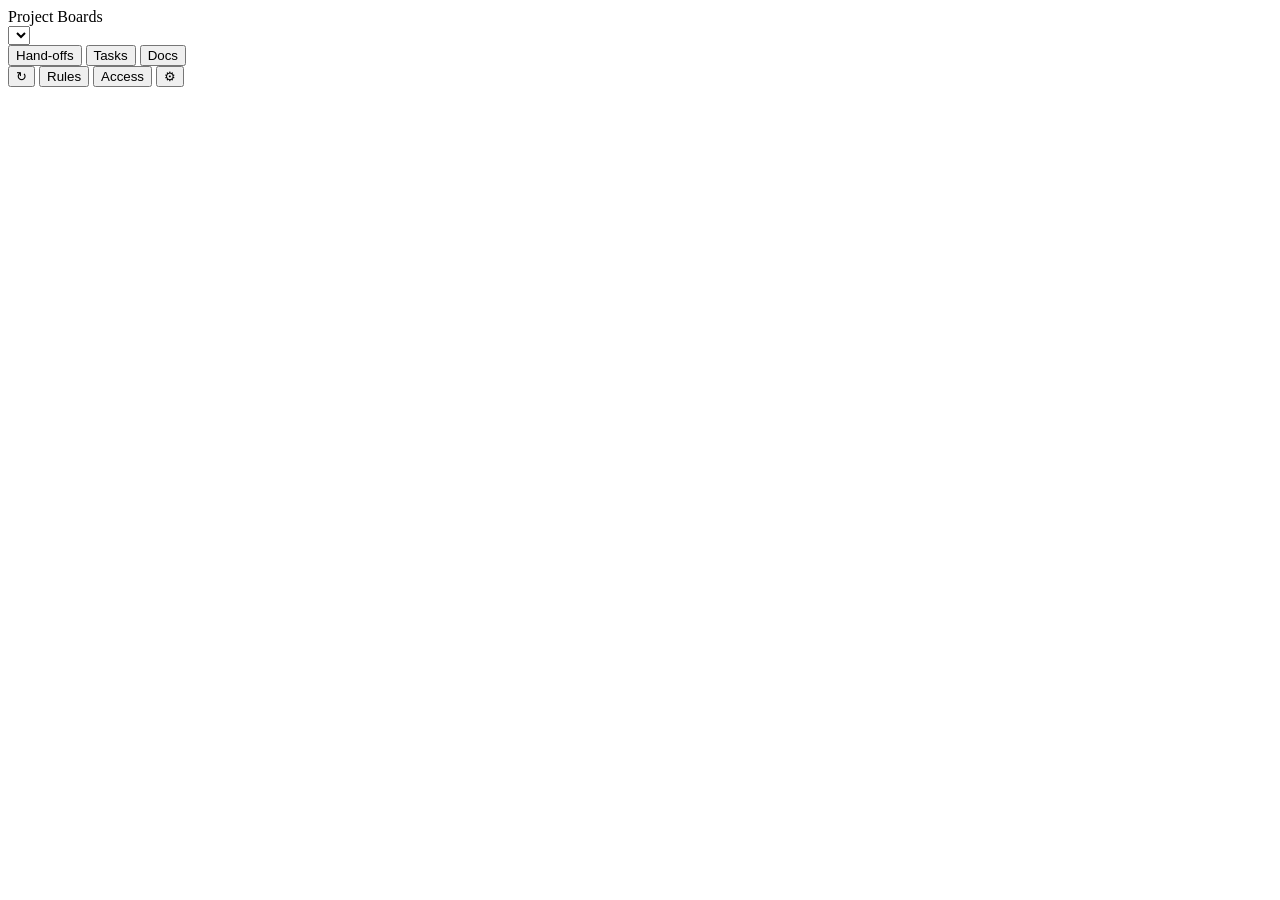
==== public/index.html @ cc7b4a46 "Publish Project Boards 1.7.0 Task board and hand-offs server, the pb command line, packaging for RHE" ====
<!doctype html>
<html lang="en">
<head>
<meta charset="utf-8">
<meta name="viewport" content="width=device-width, initial-scale=1">
<title>Project Boards</title>
<link rel="icon" href="data:image/svg+xml,%3Csvg xmlns='http://www.w3.org/2000/svg' viewBox='0 0 16 16'%3E%3Crect x='1' y='2' width='4' height='12' rx='1' fill='%235b6bd6'/%3E%3Crect x='6' y='2' width='4' height='8' rx='1' fill='%23e0a12b'/%3E%3Crect x='11' y='2' width='4' height='5' rx='1' fill='%232f9e6e'/%3E%3C/svg%3E">
<link rel="stylesheet" href="/style.css">
</head>
<body>
<header class="top">
	<div class="brand">Project Boards</div>
	<select id="project" aria-label="Project"></select>
	<nav class="tabs" role="tablist">
		<button class="tab" data-tab="handoffs" role="tab">Hand-offs <span class="badge" id="badge-handoffs"></span></button>
		<button class="tab" data-tab="tasks" role="tab">Tasks <span class="badge muted" id="badge-tasks"></span></button>
		<button class="tab" data-tab="docs" role="tab">Docs <span class="badge muted" id="badge-docs"></span></button>
	</nav>
	<div class="spacer"></div>
	<span class="agents" id="agents" title="Sub-agents this project may run at once"></span>
	<span class="conn" id="conn" title="Live connection to the server"></span>
	<button class="icon" id="resync" title="Reload this project from the server" aria-label="Reload this project from the server">&#8635;</button>
	<button id="open-rules" title="Rules for every project">Rules</button>
	<button id="open-access" title="Logins: who and what can use the boards">Access</button>
	<button id="sign-in-out" hidden></button>
	<button class="icon" id="open-settings" title="Project settings" aria-label="Project settings">&#9881;</button>
</header>
<div class="banner" id="banner" hidden></div>
<main>
	<section id="tab-handoffs" class="tabpane" hidden>
		<div class="message-box">
			<textarea id="message-text" rows="2" placeholder="Message Claude (it lands in this project's inbox)"></textarea>
			<button id="message-send" class="primary">Send to Claude</button>
		</div>
		<h2 class="section-title">Waiting for you <span class="count" id="count-waiting"></span></h2>
		<div id="waiting" class="lanes"></div>
		<h2 class="section-title">Answered &mdash; Claude has not picked these up yet <span class="count" id="count-answered"></span></h2>
		<div class="notify-bar" id="notify-bar" hidden>
			<button id="notify-sessions" class="primary">Tell waiting sessions</button>
			<span class="hint" id="notify-status"></span>
		</div>
		<div id="answered" class="cards"></div>
		<details class="done-section">
			<summary><h2 class="section-title inline">Done <span class="count" id="count-acted"></span></h2></summary>
			<input id="done-filter" class="filter" placeholder="Filter done hand-offs">
			<div id="acted" class="cards"></div>
		</details>
	</section>
	<section id="tab-tasks" class="tabpane" hidden>
		<div class="tasks-toolbar">
			<input id="task-filter" class="filter" placeholder="Filter tasks (id, title, owner, state)">
			<button id="add-task">Add task</button>
		</div>
		<div class="board">
			<div class="column" data-status="todo"><h2>Not started <span class="count"></span></h2><div class="col-cards"></div></div>
			<div class="column" data-status="active"><h2>Being worked on <span class="count"></span></h2><div class="col-cards"></div></div>
			<div class="column" data-status="done"><h2>Complete <span class="count"></span></h2><div class="col-cards"></div><button class="more" hidden></button></div>
		</div>
	</section>
	<section id="tab-docs" class="tabpane" hidden>
		<div class="docs-layout">
			<aside class="docs-side">
				<div class="docs-toolbar"><input id="doc-filter" class="filter" placeholder="Filter docs (title, tags, text)"><button id="new-doc" class="primary">New doc</button></div>
				<div id="doc-list" class="doc-list"></div>
			</aside>
			<div id="doc-pane" class="doc-pane"></div>
		</div>
	</section>
	<section id="empty" class="empty" hidden></section>
</main>

<aside id="drawer" class="drawer" hidden>
	<div class="drawer-head"><h2 id="drawer-title"></h2><button class="icon" id="drawer-close" aria-label="Close">&times;</button></div>
	<div id="drawer-body"></div>
</aside>

<dialog id="settings">
	<form method="dialog" id="settings-form">
		<h2>Project settings</h2>
		<label>Name <input name="name" required></label>
		<label>Path <input name="path" placeholder="/path/to/repo"></label>
		<label>Description <input name="description"></label>
		<label>Sub-agents allowed at once
			<select name="maxSubagents"></select>
			<small>How many sub-agents Claude may run for this project. 0 = none (Claude works alone).</small>
		</label>
		<label>Hand-off lanes <input name="lanes" placeholder="e.g. PC1, PC2 (blank for one list)"></label>
		<label>Banner <input name="banner" placeholder="One line shown above the board"></label>
		<div class="onboard">
			<div>This project's instructions for a Claude session:</div>
			<code id="onboard-url"></code> <button type="button" id="copy-onboard">Copy</button>
			<div class="enrol-row">Enrol a new project from scratch:</div>
			<code class="enrol-url"></code> <button type="button" class="copy-enrol">Copy</button>
		</div>
		<menu><button value="cancel" formnovalidate>Cancel</button><button value="save" class="primary">Save</button></menu>
	</form>
</dialog>

<dialog id="rules">
	<form method="dialog" id="rules-form">
		<h2>Global rules</h2>
		<p class="hint">Apply to every project. Claude sessions read them each session (<code>pb rules</code>, the onboarding page). One rule per box; empty boxes are dropped.</p>
		<div id="rules-list"></div>
		<button type="button" id="add-rule">Add a rule</button>
		<menu><button value="cancel" formnovalidate>Cancel</button><button value="save" class="primary">Save</button></menu>
	</form>
</dialog>

<dialog id="access">
	<form method="dialog" id="access-form">
		<h2>Access</h2>
		<p class="hint" id="access-signed-out" hidden>Sign in to manage access: <a href="/login?next=/">sign in</a>.</p>
		<div id="access-body">
			<label>Logins
				<select name="mode">
					<option value="optional">Optional: signing in works, nothing is refused yet</option>
					<option value="required">Required: the page and every app must sign in</option>
					<option value="off">Off: no logins, the board is open to anyone who can reach it</option>
				</select>
				<small id="access-mode-note"></small>
			</label>
			<h3 class="section-title">Signed-in apps</h3>
			<p class="hint">Each machine running Claude signs in once with <code>pb login</code> (it opens a tab here to approve it). Get pb with <code id="install-cmd"></code>.</p>
			<div class="access-table-wrap"><table class="access-table" id="tokens-table"></table></div>
			<div class="access-row"><input id="token-name" placeholder="Name for a token (for a script or CI)"><button type="button" id="make-token">Make a token</button></div>
			<div class="new-token" id="new-token" hidden></div>
			<h3 class="section-title">Signed-in browsers</h3>
			<div class="access-table-wrap"><table class="access-table" id="sessions-table"></table></div>
			<p class="hint">Change the password with <code id="password-cmd"></code> (signs every browser out; apps stay signed in).</p>
		</div>
		<menu><button value="cancel">Close</button></menu>
	</form>
</dialog>

<dialog id="doc-history">
	<form method="dialog">
		<h2 id="doc-history-title">History</h2>
		<p class="hint">The last 50 versions are kept. Restoring one saves it as a new version.</p>
		<div class="access-table-wrap"><table class="access-table" id="doc-history-table"></table></div>
		<menu><button value="cancel">Close</button></menu>
	</form>
</dialog>

<dialog id="add-project">
	<form method="dialog" id="add-project-form">
		<h2>Add a project</h2>
		<label>Slug <input name="slug" required pattern="[a-z0-9][a-z0-9-]*" placeholder="short-lower-case"></label>
		<label>Name <input name="name" required></label>
		<label>Path <input name="path" placeholder="/path/to/repo"></label>
		<div class="onboard">
			<div>Or let a Claude session enrol its own project: give it</div>
			<code class="enrol-url"></code> <button type="button" class="copy-enrol">Copy</button>
		</div>
		<menu><button value="cancel" formnovalidate>Cancel</button><button value="add" class="primary">Add</button></menu>
	</form>
</dialog>

<dialog id="add-task-dialog">
	<form method="dialog" id="add-task-form">
		<h2>Add a task</h2>
		<label>Title <input name="title" required></label>
		<label>State <input name="state" value="open"></label>
		<label>Details <textarea name="body" rows="8" placeholder="Markdown"></textarea></label>
		<menu><button value="cancel" formnovalidate>Cancel</button><button value="add" class="primary">Add</button></menu>
	</form>
</dialog>

<div id="lightbox" class="lightbox" hidden></div>
<script src="/render.js"></script>
<script src="/app.js"></script>
</body>
</html>
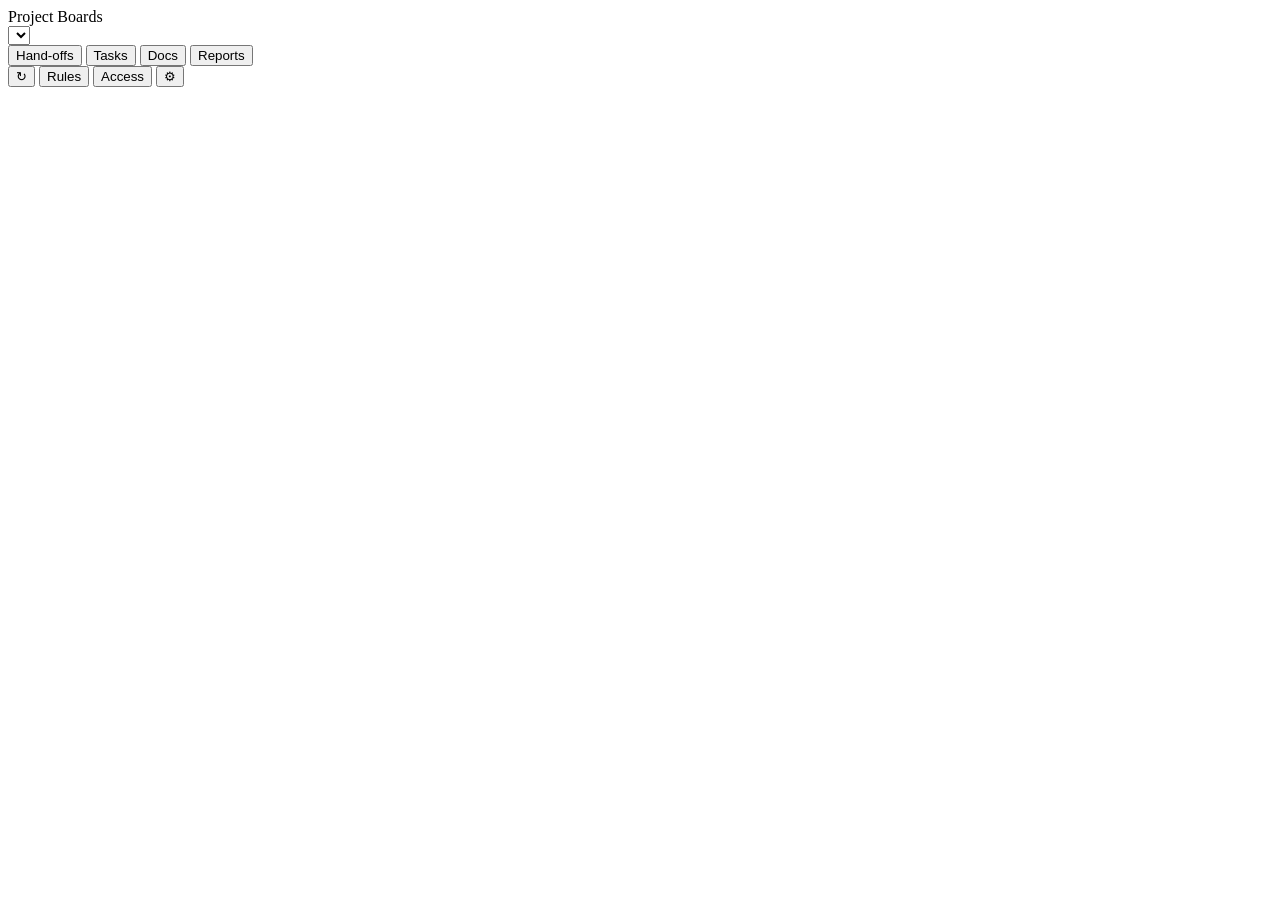
==== commit e37e4901: "Reports: builds out in the world send crashes and diagnostics to the board on a write-only ingest ke" ====
--- a/public/index.html
+++ b/public/index.html
@@ -15,28 +15,33 @@
 		<button class="tab" data-tab="handoffs" role="tab">Hand-offs <span class="badge" id="badge-handoffs"></span></button>
 		<button class="tab" data-tab="tasks" role="tab">Tasks <span class="badge muted" id="badge-tasks"></span></button>
 		<button class="tab" data-tab="docs" role="tab">Docs <span class="badge muted" id="badge-docs"></span></button>
+		<button class="tab" data-tab="reports" role="tab">Reports <span class="badge" id="badge-reports"></span></button>
 	</nav>
 	<div class="spacer"></div>
 	<span class="agents" id="agents" title="Sub-agents this project may run at once"></span>
-	<span class="conn" id="conn" title="Live connection to the server"></span>
 	<button class="icon" id="resync" title="Reload this project from the server" aria-label="Reload this project from the server">&#8635;</button>
+	<button id="open-updates" title="Check for a new version" hidden>Updates</button>
 	<button id="open-rules" title="Rules for every project">Rules</button>
 	<button id="open-access" title="Logins: who and what can use the boards">Access</button>
 	<button id="sign-in-out" hidden></button>
 	<button class="icon" id="open-settings" title="Project settings" aria-label="Project settings">&#9881;</button>
 </header>
 <div class="banner" id="banner" hidden></div>
+<div class="banner archived-banner" id="archived-banner" hidden>This project is archived and read-only. <button id="restore-project">Restore</button></div>
 <main>
 	<section id="tab-handoffs" class="tabpane" hidden>
 		<div class="message-box">
-			<textarea id="message-text" rows="2" placeholder="Message Claude (it lands in this project's inbox)"></textarea>
-			<button id="message-send" class="primary">Send to Claude</button>
+			<div class="message-compose">
+				<textarea id="message-text" rows="2" placeholder="Message Claude (it lands in this project's inbox). Paste or drop images here too."></textarea>
+				<div id="message-media" class="media message-media" hidden></div>
+			</div>
+			<button id="message-send" class="primary" title="Send to Claude (Ctrl+Enter)">Send to Claude</button>
 		</div>
 		<h2 class="section-title">Waiting for you <span class="count" id="count-waiting"></span></h2>
 		<div id="waiting" class="lanes"></div>
 		<h2 class="section-title">Answered &mdash; Claude has not picked these up yet <span class="count" id="count-answered"></span></h2>
 		<div class="notify-bar" id="notify-bar" hidden>
-			<button id="notify-sessions" class="primary">Tell waiting sessions</button>
+			<button id="notify-sessions" class="primary" title="Tell Claude sessions working on this project about your answers now">Tell sessions now</button>
 			<span class="hint" id="notify-status"></span>
 		</div>
 		<div id="answered" class="cards"></div>
@@ -64,6 +69,23 @@
 				<div id="doc-list" class="doc-list"></div>
 			</aside>
 			<div id="doc-pane" class="doc-pane"></div>
+		</div>
+	</section>
+	<section id="tab-reports" class="tabpane" hidden>
+		<div class="docs-layout">
+			<aside class="docs-side">
+				<div class="docs-toolbar">
+					<input id="report-filter" class="filter" placeholder="Filter reports (title, app, version, platform)">
+					<select id="report-status" aria-label="Which reports">
+						<option value="">All</option>
+						<option value="new">New</option>
+						<option value="kept">Kept</option>
+						<option value="done">Done</option>
+					</select>
+				</div>
+				<div id="report-list" class="doc-list"></div>
+			</aside>
+			<div id="report-pane" class="doc-pane"></div>
 		</div>
 	</section>
 	<section id="empty" class="empty" hidden></section>
@@ -92,6 +114,19 @@
 			<div class="enrol-row">Enrol a new project from scratch:</div>
 			<code class="enrol-url"></code> <button type="button" class="copy-enrol">Copy</button>
 		</div>
+		<div class="keys-section">
+			<h3 class="section-title">Ingest keys</h3>
+			<p class="hint">A key lets one build out in the world send reports to this project and do nothing else: it cannot
+				read the board, the tasks, the docs or even its own reports. Reports arrive on the <strong>Reports</strong> tab.
+				The key is shown once when it is made; if it is lost or leaked, rotate it.</p>
+			<div class="access-table-wrap"><table class="access-table" id="keys-table"></table></div>
+			<div class="access-row"><input id="key-name" placeholder="What is sending (e.g. Frameling beta)"><button type="button" id="make-key">Make a key</button></div>
+			<div class="new-token" id="new-key" hidden></div>
+		</div>
+		<div class="danger-zone" id="danger-zone">
+			<div><button type="button" id="archive-project">Archive project</button> <small>Hides it and makes it read-only. You can restore it.</small></div>
+			<div><button type="button" id="open-delete-project" class="danger">Delete project...</button> <small>Permanent.</small></div>
+		</div>
 		<menu><button value="cancel" formnovalidate>Cancel</button><button value="save" class="primary">Save</button></menu>
 	</form>
 </dialog>
@@ -109,7 +144,7 @@
 <dialog id="access">
 	<form method="dialog" id="access-form">
 		<h2>Access</h2>
-		<p class="hint" id="access-signed-out" hidden>Sign in to manage access: <a href="/login?next=/">sign in</a>.</p>
+		<p class="hint" id="access-signed-out" hidden>Sign in to manage access: <a href="/login">sign in</a>.</p>
 		<div id="access-body">
 			<label>Logins
 				<select name="mode">
@@ -141,6 +176,24 @@
 	</form>
 </dialog>
 
+<dialog id="updates">
+	<form method="dialog">
+		<h2>Updates</h2>
+		<p id="updates-summary">Checking...</p>
+		<div id="updates-progress" class="update-progress" hidden><progress max="100"></progress><span class="hint"></span></div>
+		<pre id="updates-notes" class="update-notes" hidden></pre>
+		<p class="hint" id="updates-detail" hidden></p>
+		<menu><button type="button" id="updates-check">Check again</button><button value="cancel">Close</button><button type="button" id="updates-install" class="primary" hidden>Update now</button></menu>
+	</form>
+</dialog>
+<dialog id="delete-project">
+	<form method="dialog" id="delete-project-form">
+		<h2>Delete <span id="delete-project-name"></span>?</h2>
+		<p>This permanently deletes <strong id="delete-project-counts"></strong>, with all history, media and share links. It cannot be undone.</p>
+		<label>Type <code id="delete-project-slug"></code> to confirm <input name="confirm" autocomplete="off" spellcheck="false"></label>
+		<menu><button value="cancel" formnovalidate>Cancel</button><button value="delete" class="danger" id="delete-project-confirm" disabled>Delete permanently</button></menu>
+	</form>
+</dialog>
 <dialog id="add-project">
 	<form method="dialog" id="add-project-form">
 		<h2>Add a project</h2>
